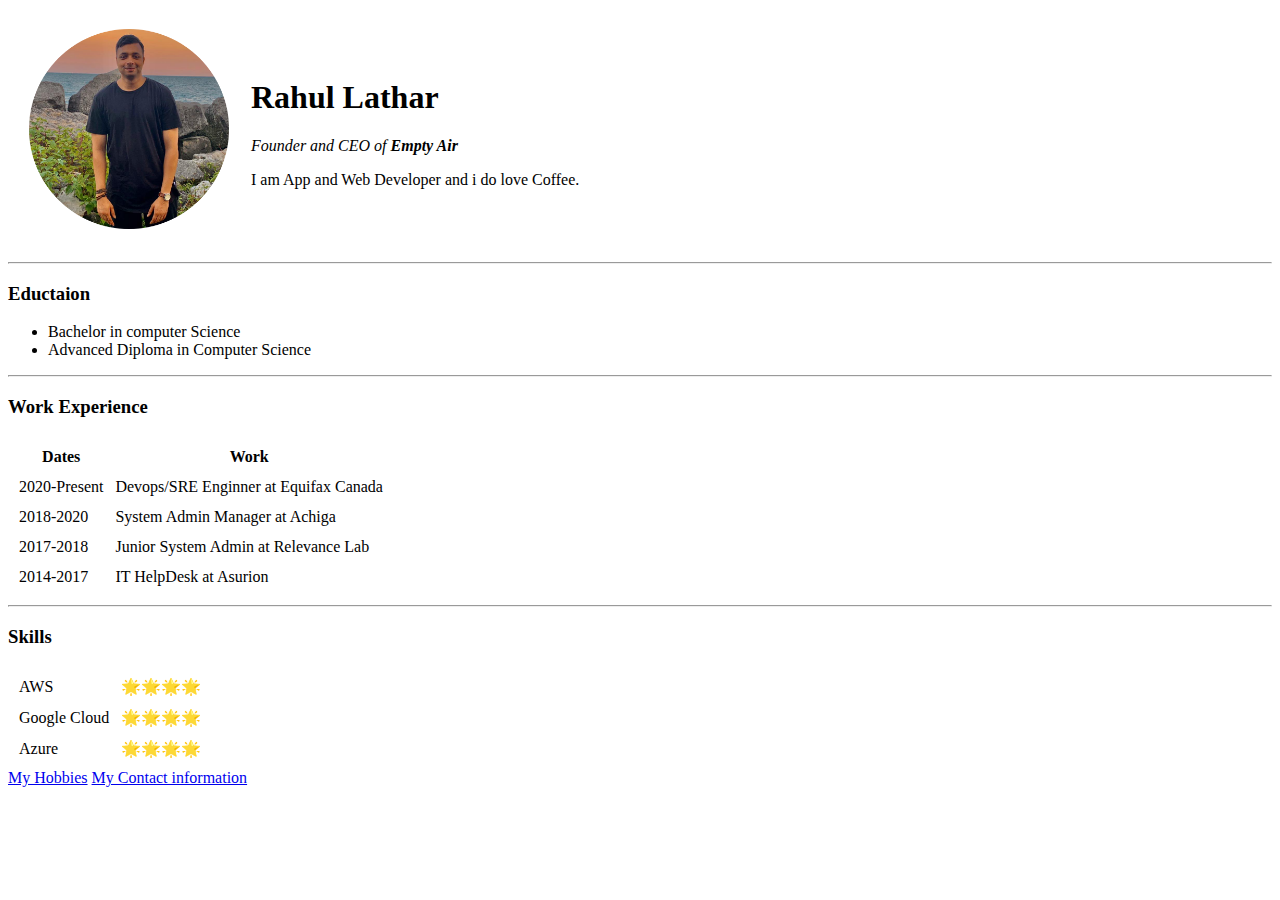
==== index.html @ a161b187 "add resume" ====
<!DOCTYPE html>
<html lang="en" dir="ltr">
  <head>
    <meta charset="utf-8">
    <title></title>
  </head>
  <body>

    <table cellspacing="20">
      <tr>
        <td><img src="images/rahul.png" alt="gut standing near rock" width="200"></td>
        <td>  <h1>Rahul Lathar</h1>
          <p><i>Founder and CEO of <strong>Empty Air</strong></i></p>
          <p>I am App and Web Developer and i do love Coffee.</p>
        </td>
      </tr>

    </table>

    <hr>

    <h3>Eductaion</h3>
    <ul>
      <li>Bachelor in computer Science</li>
      <li> Advanced Diploma in Computer Science</li>
    </ul>
<hr>
    <h3>Work Experience</h3>
    <table cellspacing="10">
      <thead>
        <tr>
          <th>Dates</th>
          <th>Work</th>
        </tr>
      </thead>

    <tbody>
      <tr>
        <td>2020-Present</td>
        <td>Devops/SRE Enginner at Equifax Canada</td>
      </tr>
      <tr>
        <td>2018-2020</td>
        <td>System Admin Manager at Achiga</td>
      </tr>
      <tr>
        <td>2017-2018</td>
        <td>Junior System Admin at Relevance Lab</td>
      </tr>
      <tr>
        <td>2014-2017</td>
        <td>IT HelpDesk at Asurion</td>
      </tr>
    </tbody>

    </table>

<hr>
    <h3>Skills</h3>

    <table cellspacing="10">
      <tr>
          <td>AWS</td>
              <td>🌟🌟🌟🌟</td>
            </tr>

            <tr>
              <td>Google Cloud</td>
              <td>🌟🌟🌟🌟</td>
            </tr>

          <tr>
            <td>Azure</td>
              <td>🌟🌟🌟🌟</td>
          </tr>

    </table>


  <a href="hobbies.html">My Hobbies</a>
  <a href="contact.html">My Contact information</a>


  </body>
</html>
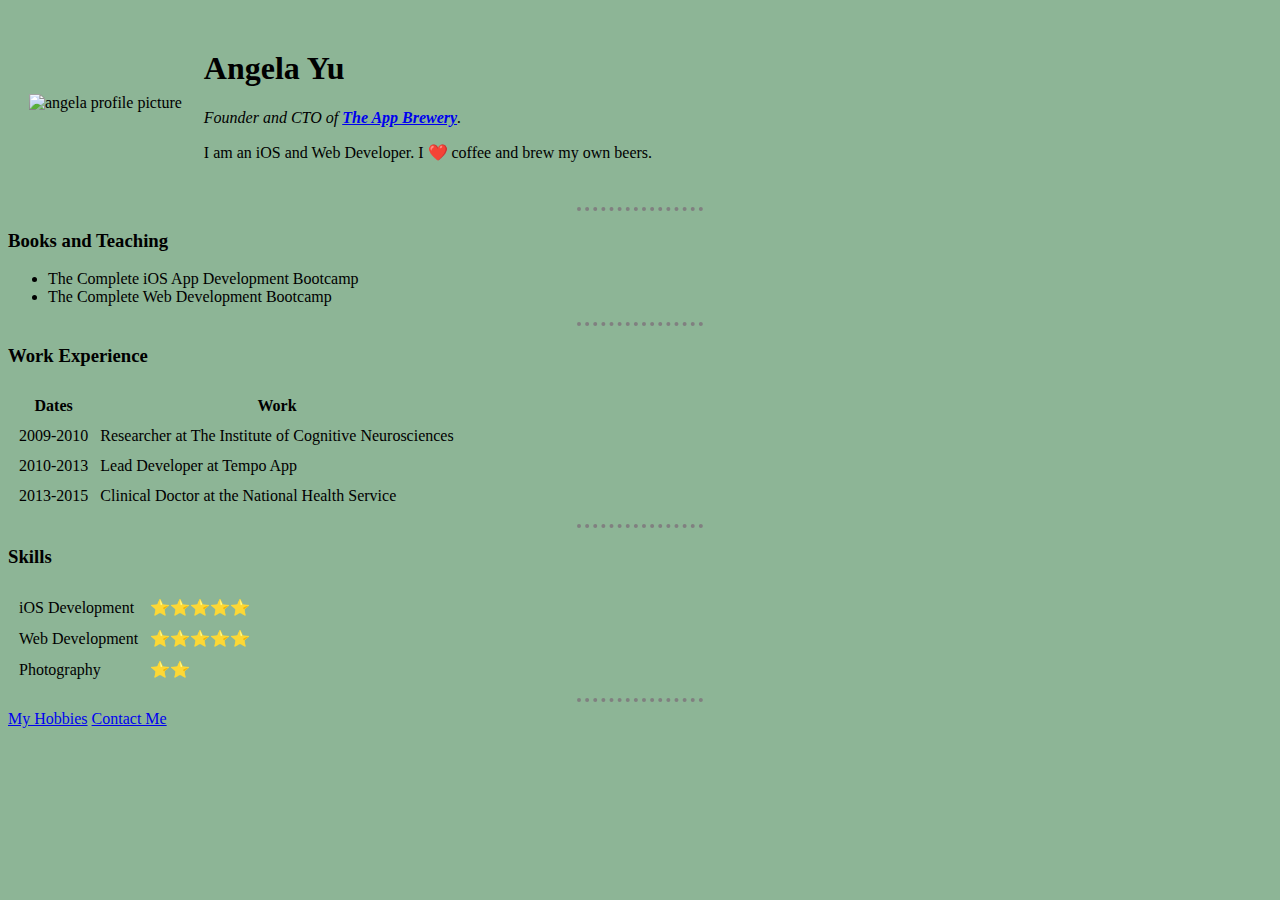
==== commit 0daf242c: "its me" ====
--- a/index.html
+++ b/index.html
@@ -1,30 +1,27 @@
 <!DOCTYPE html>
-<html lang="en" dir="ltr">
+<html>
   <head>
     <meta charset="utf-8">
-    <title></title>
+    <title>Angela's Personal Site</title>
+    <link rel="stylesheet" href="css/style.css">
   </head>
+
   <body>
-
     <table cellspacing="20">
       <tr>
-        <td><img src="images/rahul.png" alt="gut standing near rock" width="200"></td>
-        <td>  <h1>Rahul Lathar</h1>
-          <p><i>Founder and CEO of <strong>Empty Air</strong></i></p>
-          <p>I am App and Web Developer and i do love Coffee.</p>
-        </td>
+        <td><img src="images/angela.png" alt="angela profile picture"></td>
+        <td><h1>Angela Yu</h1>
+        <p><em>Founder and CTO of <strong><a href="https://www.appbrewery.co/">The App Brewery</a></strong>.</em></p>
+        <p>I am an iOS and Web Developer. I ❤️ coffee and brew my own beers.</p></td>
       </tr>
-
     </table>
-
     <hr>
-
-    <h3>Eductaion</h3>
+    <h3>Books and Teaching</h3>
     <ul>
-      <li>Bachelor in computer Science</li>
-      <li> Advanced Diploma in Computer Science</li>
+      <li>The Complete iOS App Development Bootcamp</li>
+      <li>The Complete Web Development Bootcamp</li>
     </ul>
-<hr>
+    <hr>
     <h3>Work Experience</h3>
     <table cellspacing="10">
       <thead>
@@ -33,53 +30,39 @@
           <th>Work</th>
         </tr>
       </thead>
-
-    <tbody>
+      <tbody>
+        <tr>
+          <td>2009-2010</td>
+          <td>Researcher at The Institute of Cognitive Neurosciences</td>
+        </tr>
+        <tr>
+          <td>2010-2013</td>
+          <td>Lead Developer at Tempo App</td>
+        </tr>
+        <tr>
+          <td>2013-2015</td>
+          <td>Clinical Doctor at the National Health Service</td>
+        </tr>
+      </tbody>
+    </table>
+    <hr>
+    <h3>Skills</h3>
+    <table cellspacing="10">
       <tr>
-        <td>2020-Present</td>
-        <td>Devops/SRE Enginner at Equifax Canada</td>
+        <td>iOS Development</td>
+        <td>⭐️⭐️⭐️⭐️⭐️</td>
       </tr>
       <tr>
-        <td>2018-2020</td>
-        <td>System Admin Manager at Achiga</td>
+        <td>Web Development</td>
+        <td>⭐️⭐️⭐️⭐️⭐️</td>
       </tr>
       <tr>
-        <td>2017-2018</td>
-        <td>Junior System Admin at Relevance Lab</td>
+        <td>Photography</td>
+        <td>⭐️⭐️</td>
       </tr>
-      <tr>
-        <td>2014-2017</td>
-        <td>IT HelpDesk at Asurion</td>
-      </tr>
-    </tbody>
-
     </table>
-
-<hr>
-    <h3>Skills</h3>
-
-    <table cellspacing="10">
-      <tr>
-          <td>AWS</td>
-              <td>🌟🌟🌟🌟</td>
-            </tr>
-
-            <tr>
-              <td>Google Cloud</td>
-              <td>🌟🌟🌟🌟</td>
-            </tr>
-
-          <tr>
-            <td>Azure</td>
-              <td>🌟🌟🌟🌟</td>
-          </tr>
-
-    </table>
-
-
-  <a href="hobbies.html">My Hobbies</a>
-  <a href="contact.html">My Contact information</a>
-
-
+    <hr>
+    <a href="hobbies.html">My Hobbies</a>
+    <a href="contact-me.html">Contact Me</a>
   </body>
 </html>
--- a/css/style.css
+++ b/css/style.css
@@ -0,0 +1,12 @@
+body {
+
+  background-color: #8db596;
+}
+
+hr {
+
+border-style: dotted;
+border-width: 4px 0 0 0;
+width: 10%;
+border-color: grey;
+}
